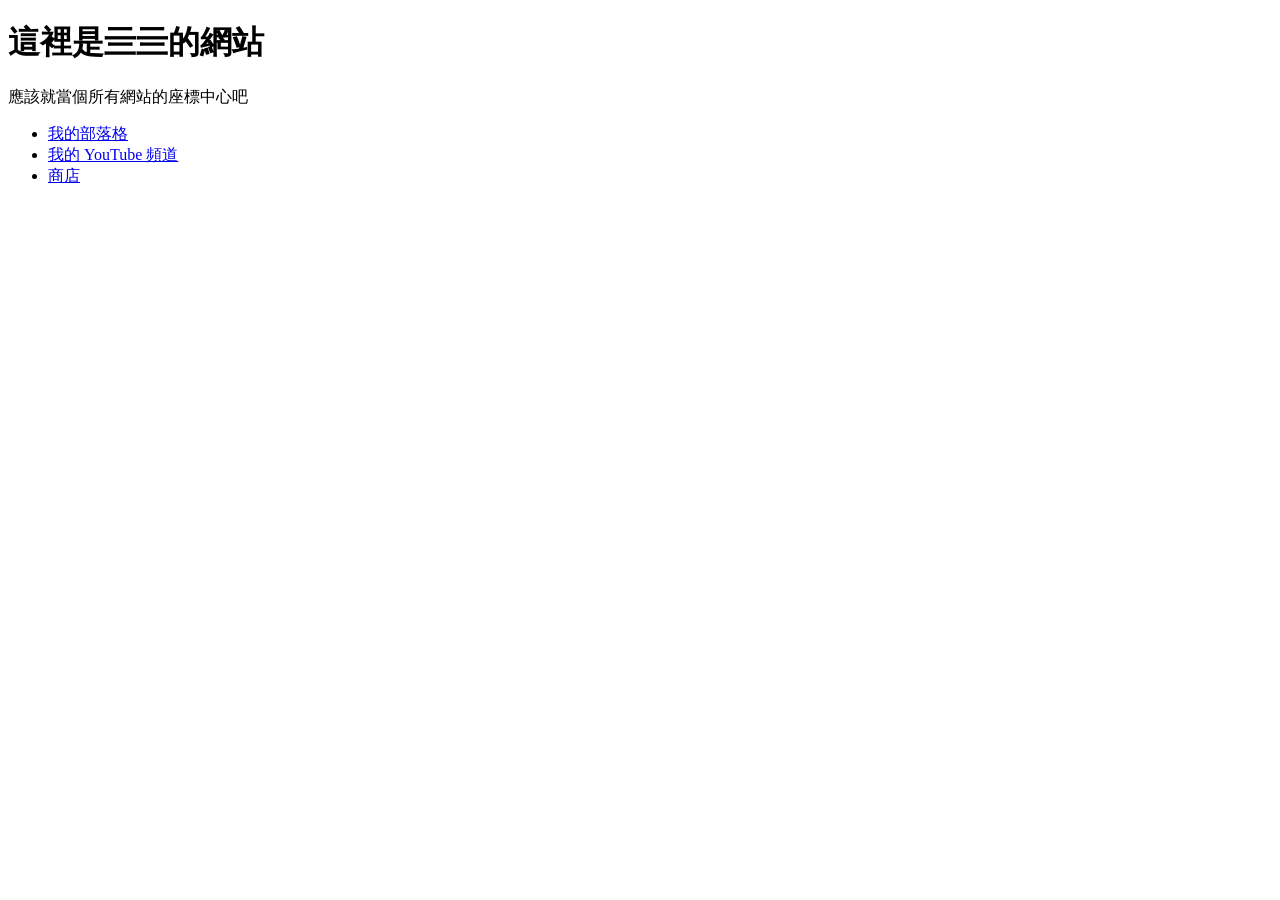
==== index.html @ ee62125a "add index.html, that's it" ====
<!DOCTYPE html>
<html>
	<head>
	</head>
	<body>
		<h1>這裡是亖亖的網站</h1>
		<p>應該就當個所有網站的座標中心吧</p>
		<ul>
			<li><a href="https://blog.nufneb.com">我的部落格</a></li>
			<li><a href="https://www.youtube.com/channel/UCfJl2j_10-oaTUqm0VGbfBw">我的 YouTube 頻道</a></li>
			<li><a href="https://fourfour.gumroad.com/">商店</a></li>
		</ul>
	</body>
</html>
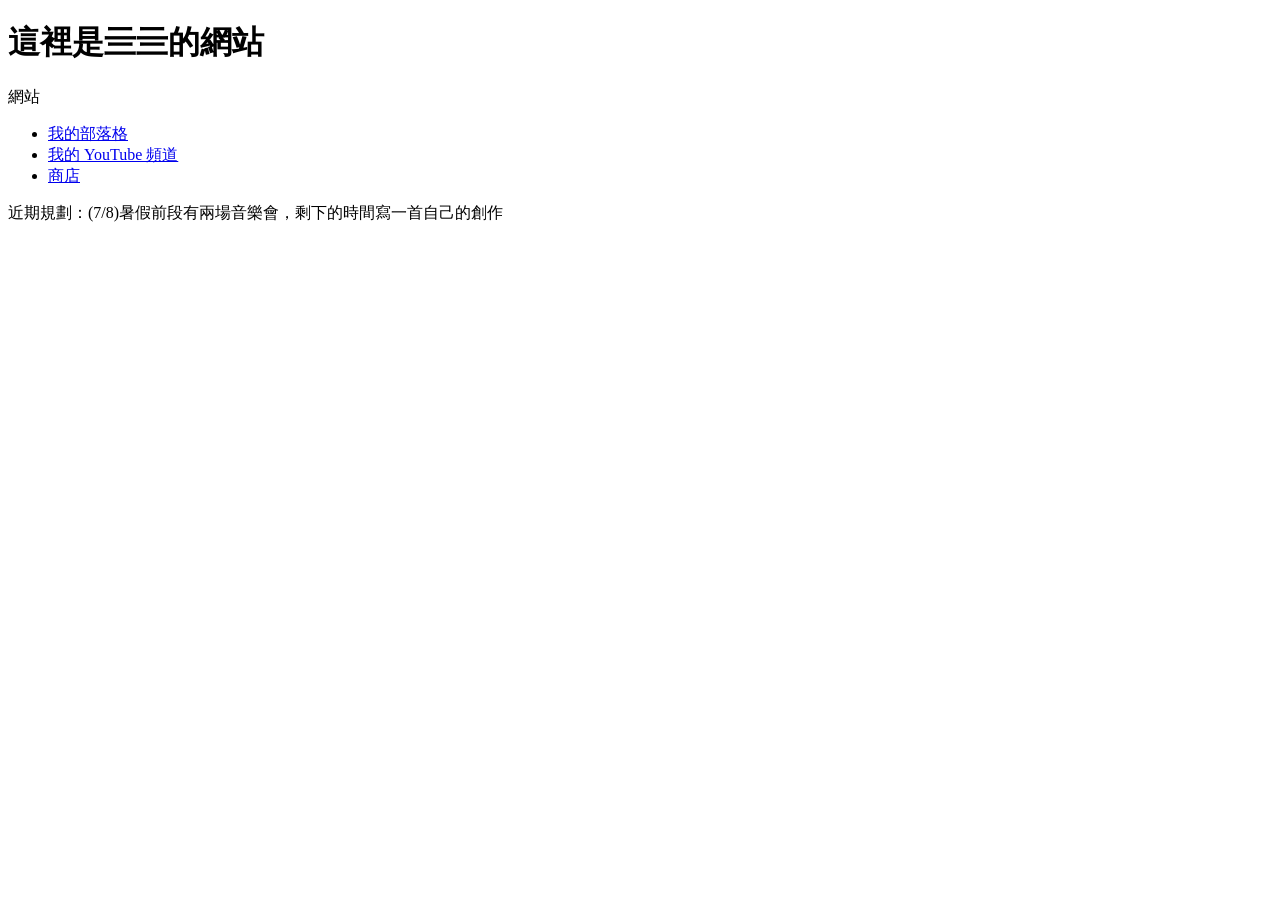
==== commit 95fb9560: "2026/7/8" ====
--- a/index.html
+++ b/index.html
@@ -4,11 +4,12 @@
 	</head>
 	<body>
 		<h1>這裡是亖亖的網站</h1>
-		<p>應該就當個所有網站的座標中心吧</p>
+		<p>網站</p>
 		<ul>
 			<li><a href="https://blog.nufneb.com">我的部落格</a></li>
 			<li><a href="https://www.youtube.com/channel/UCfJl2j_10-oaTUqm0VGbfBw">我的 YouTube 頻道</a></li>
 			<li><a href="https://fourfour.gumroad.com/">商店</a></li>
 		</ul>
+		<p>近期規劃：(7/8)暑假前段有兩場音樂會，剩下的時間寫一首自己的創作</p>
 	</body>
 </html>
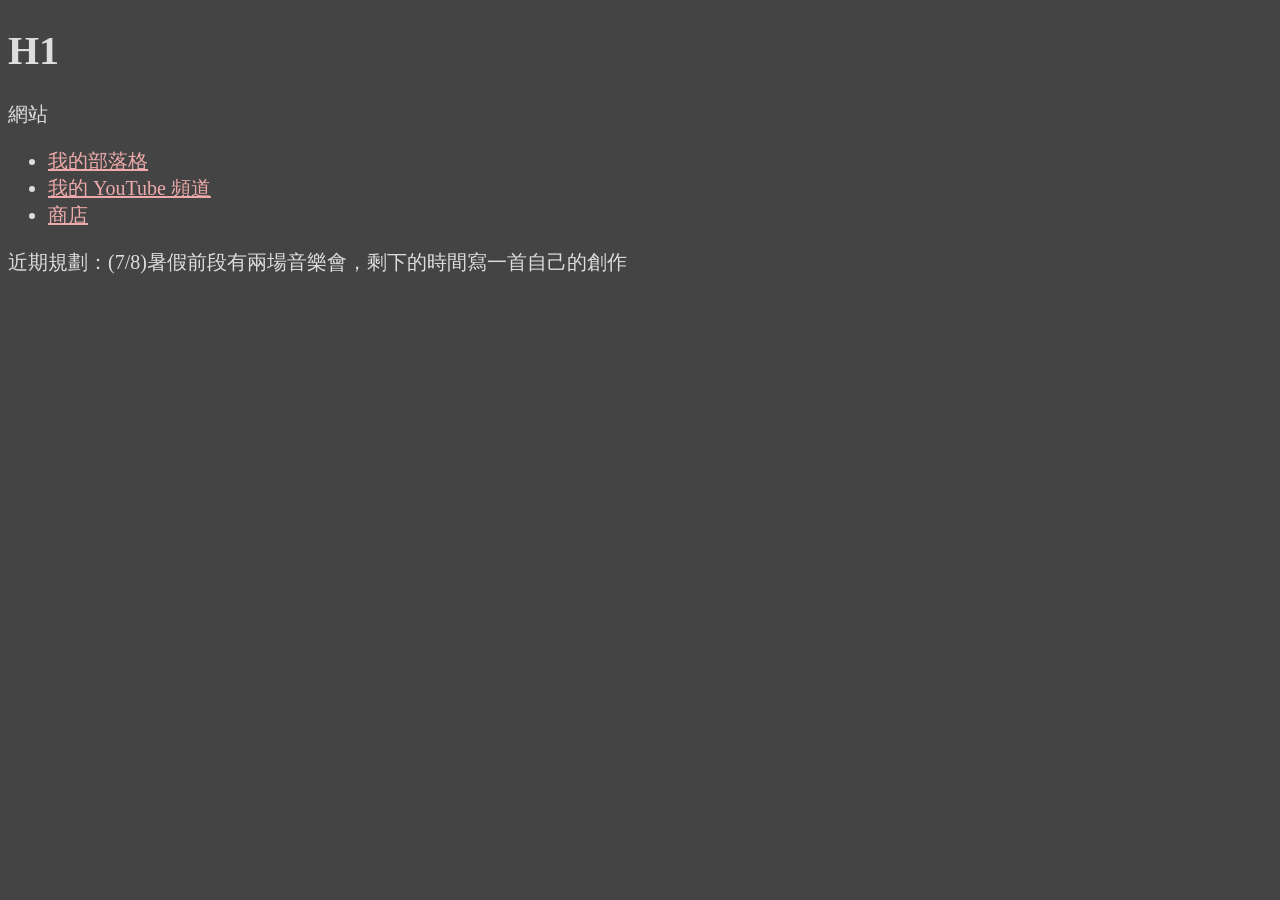
==== commit 18a2a3a4: "finish html Lesson 1" ====
--- a/index.html
+++ b/index.html
@@ -1,9 +1,27 @@
 <!DOCTYPE html>
-<html>
+<html lang="zh-tw">
 	<head>
+	<meta charset="UTF-8">
+	<title>亖亖的網站</title>
+	<style>
+	html{
+		font-size: 20px
+	}
+	body {
+		background-color: #444;
+		color: #ddd;
+	}
+	a:link{
+		color: #eaa;
+	}
+	a:visited{
+		color: #faf;
+	}
+	</style>
 	</head>
 	<body>
-		<h1>這裡是亖亖的網站</h1>
+	<h1>H1</h1>
+		
 		<p>網站</p>
 		<ul>
 			<li><a href="https://blog.nufneb.com">我的部落格</a></li>
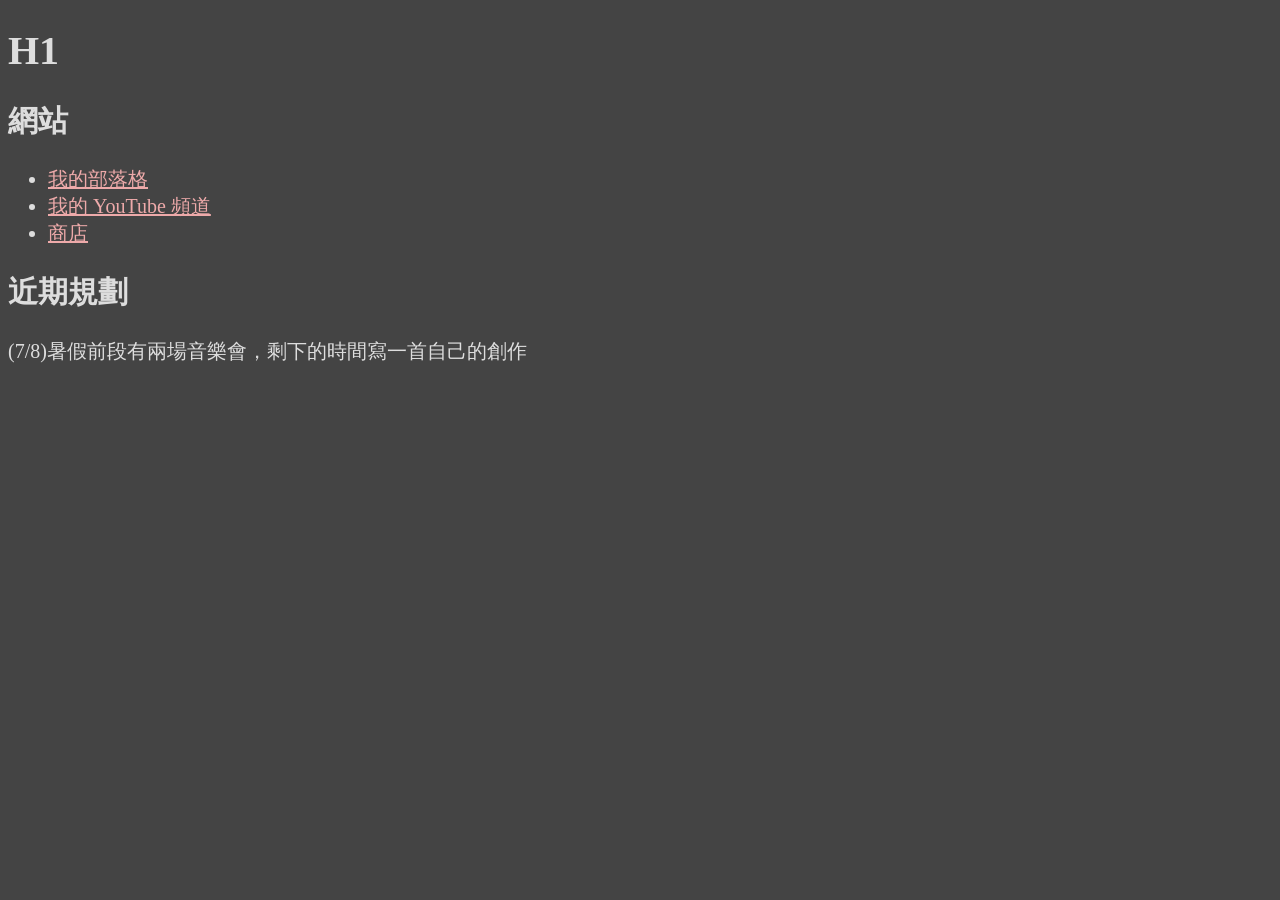
==== commit 4f51d2af: "finish html Lesson 2" ====
--- a/index.html
+++ b/index.html
@@ -1,33 +1,24 @@
 <!DOCTYPE html>
 <html lang="zh-tw">
 	<head>
-	<meta charset="UTF-8">
-	<title>亖亖的網站</title>
-	<style>
-	html{
-		font-size: 20px
-	}
-	body {
-		background-color: #444;
-		color: #ddd;
-	}
-	a:link{
-		color: #eaa;
-	}
-	a:visited{
-		color: #faf;
-	}
-	</style>
+		<meta charset="UTF-8">
+		<meta name="author" content="亖亖">
+
+		<link rel="icon" href="favicon.ico" type="image/x-icon">
+		<link rel="stylesheet" href="main.css" type="text/css">
+
+		<title>亖亖的網站</title>
 	</head>
 	<body>
-	<h1>H1</h1>
-		
-		<p>網站</p>
+		<h1>H1</h1>
+			
+		<h2>網站</h2>
 		<ul>
 			<li><a href="https://blog.nufneb.com">我的部落格</a></li>
 			<li><a href="https://www.youtube.com/channel/UCfJl2j_10-oaTUqm0VGbfBw">我的 YouTube 頻道</a></li>
 			<li><a href="https://fourfour.gumroad.com/">商店</a></li>
 		</ul>
-		<p>近期規劃：(7/8)暑假前段有兩場音樂會，剩下的時間寫一首自己的創作</p>
+		<h2>近期規劃</h2>
+		<p>(7/8)暑假前段有兩場音樂會，剩下的時間寫一首自己的創作</p>
 	</body>
 </html>
--- a/main.css
+++ b/main.css
@@ -0,0 +1,13 @@
+html{
+		font-size: 20px
+	}
+body {
+	background-color: #444;
+	color: #ddd;
+}
+a:link{
+	color: #eaa;
+}
+a:visited{
+	color: #faf;
+}
